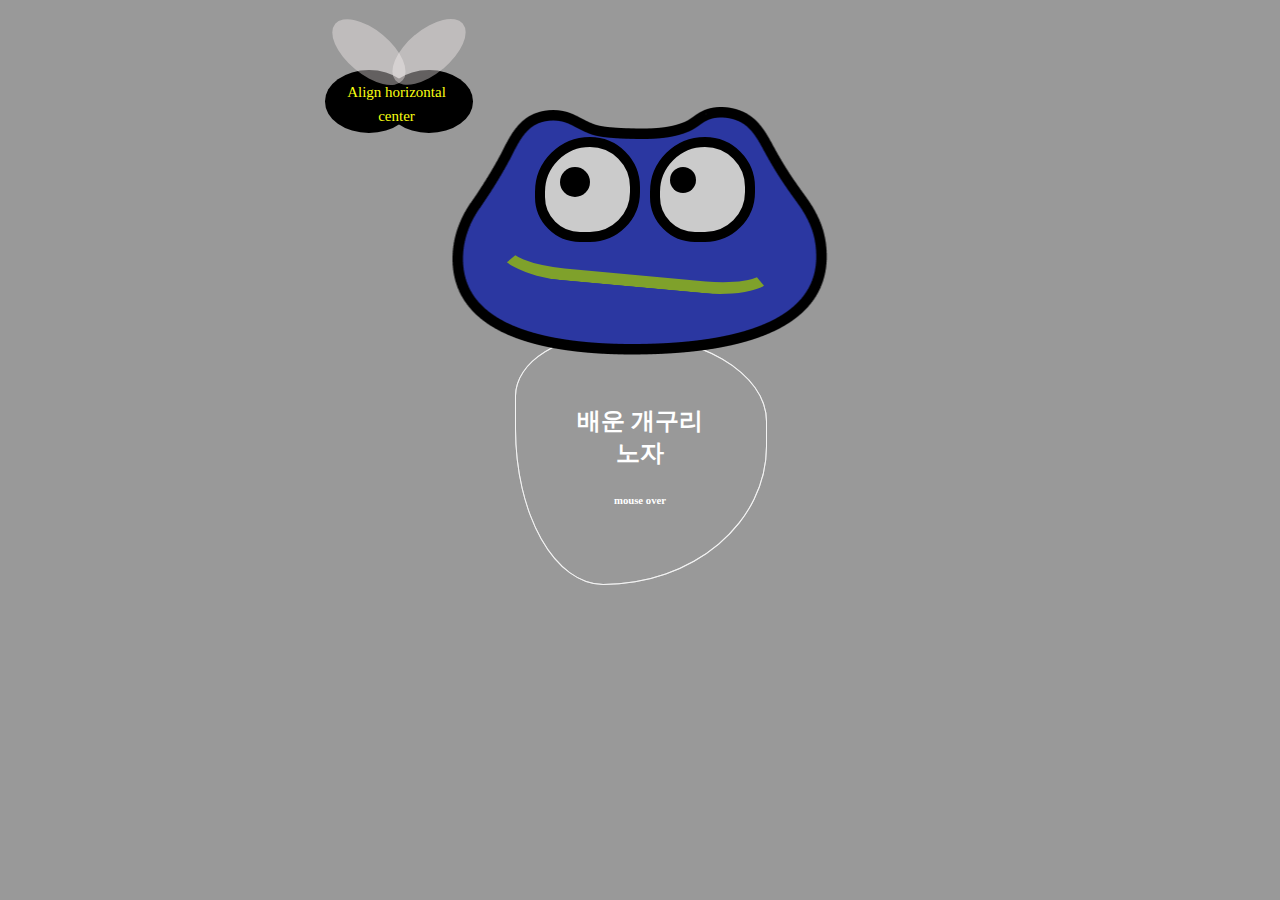
==== index.html @ 2b7b002f "두번째" ====
<!DOCTYPE html>
<html lang="ko-KR">
  <head>
    <meta charset="UTF-8" />
    <meta name="viewport" content="width=device-width, initial-scale=1.0" />
    <link rel="stylesheet" href="./animation.css" />
    <title>노인개발자개구리</title>
    <style></style>
  </head>
  <body>
    <section class="container">
      <!-- 파리 -->
      <div class="pari">
        <div></div>
        <div></div>
        <div></div>
        <div></div>
        <p>Align horizontal<br />center</p>
      </div>
      <div>
        <!-- 얼굴 -->
        <div class="face">
          <!-- 혀 -->
          <div class="tongue">
            <div class="tongue-action"></div>
          </div>
          <!-- 눈 -->
          <div class="eyes">
            <div id="eye_left"></div>
            <div id="eye_right"></div>
            <span id="left"></span>
            <span id="right"></span>
          </div>
          <!-- 입 -->
          <div class="mouth"></div>
        </div>
        <!-- 개구리 몸 -->
        <div class="square" id="square">
          <span></span>
          <span></span>
          <span></span>
          <p class="notice"></p>
          <div class="frog"><img src="./src/frog-head.png" alt="" /></div>
          <div class="h2">
            <h2>
              배운 개구리<br />
              노자
            </h2>
            <h6>mouse over</h6>
          </div>
        </div>
      </div>
    </section>
    <script>
      const square = document.getElementById('square');
      const left = document.getElementById('left');
      const eye_left = document.getElementById('eye_left');
      const right = document.getElementById('right');
      const eye_right = document.getElementById('eye_right');

      square.addEventListener('mouseover', () => {
        left.style.animation = 'eyesAnileft 1s  linear forwards';
        eye_left.style.animation = 'eyesAnileft 1s  linear forwards';

        right.style.animation = 'eyesAniright 1s linear forwards';
        eye_right.style.animation = 'eyesAniright 1s linear forwards';
      });

      square.addEventListener('mouseout', () => {
        left.style.animation = 'eyesAnileft-out 1s  linear forwards';
        eye_left.style.animation = 'eyesAnileft-out 1s  linear forwards';

        right.style.animation = 'eyesAniright-out 1s linear forwards';
        eye_right.style.animation = 'eyesAniright-out 1s linear forwards';
      });
    </script>
  </body>
</html>
---- animation.css ----
/* @font-face {
        font-family: 'EF_jejudoldam';
        src: url('https://fastly.jsdelivr.net/gh/projectnoonnu/noonfonts_2210-EF@1.0/EF_jejudoldam.woff2')
          format('woff2');
      } */
body {
  margin: 0;
  display: flex;
  justify-content: center;
  align-items: center;
  height: 100vh;
  background-color: #999;
  position: relative;
}

.container {
  display: flex;
  justify-content: center;
  align-items: center;
  position: relative;
}

/* 개구리 몸&머리 */
.square {
  width: 250px;
  height: 250px;
  /* order: 100; */
  position: relative;
  /* border: 1px solid rebeccapurple; */
}
.square:hover span {
  background-color: royalblue;
  border: none;
}
.square span {
  position: absolute;
  width: inherit;
  height: inherit;
  border: 1px solid white;
  border-radius: 40% 60% 65% 35% / 25% 35% 55% 62%;
  transition: 0.5s;
}
.square span:nth-child(1) {
  animation: circle 4s infinite linear;
  opacity: 0.3;
}
.square span:nth-child(2) {
  animation: circle 6s infinite linear;
  animation-direction: reverse;
  opacity: 0.5;
}
.square span:nth-child(3) {
  animation: circle 10s infinite linear;
  opacity: 0.7;
}

.square div {
  position: absolute;
  top: 50%;
  left: 50%;
  transform: translate(-50%, -50%);
  color: white;
}
.square .h2 {
  width: 200px;
  text-align: center;
}
.square:hover .h2 {
  color: aqua;
}
.square:hover::before {
  content: '저 파리를 먹으면 이렇게 되겠지!!';
  font-family: EF_jejudoldam;
  position: absolute;
  border: 1px solid rebeccapurple;
  background-color: #777;
  box-sizing: border-box;
  width: 150px;
  height: 150px;
  padding: 20px;
  border: 10px solid black;
  border-radius: 30% 50% 60% 25%;
  font-size: 20px;
  left: 250px;
  top: -350px;
  animation: notice 1s linear;
}

.square .frog {
  position: absolute;
  z-index: 100;
  top: -100px;
}

.mouth {
  position: absolute;
  z-index: 400;
  top: -90px;
  left: -20px;
  width: 260px;
  height: 36px;
  border: 12px solid #7fa12b;
  border-radius: 50% / 100%;
  transform: rotate(5.22deg);
  border-top-color: transparent;
  border-left-color: transparent;
  border-right-color: transparent;
  animation: mouthDeg 2.5s infinite linear;
}

#left {
  position: absolute;
  width: 85px;
  height: 85px;
  background-color: #cbcbcb;
  border: 10px solid black;
  border-radius: 55% 50% 50% 45%;
  z-index: 300;
  top: -180px;
  left: 20px;
}
#right {
  position: absolute;
  width: 85px;
  height: 85px;
  background-color: #cbcbcb;
  border: 10px solid black;
  border-radius: 55% 50% 50% 45%;
  z-index: 300;
  top: -180px;
  left: 135px;
}
#eye_left {
  position: absolute;
  width: 30px;
  height: 30px;
  border-radius: 50%;
  z-index: 400;
  top: -150px;
  left: 45px;
  background-color: black;
  animation: vibrate 1s infinite linear;
}
#eye_right {
  position: absolute;
  width: 26px;
  height: 26px;
  border-radius: 50%;
  z-index: 400;
  top: -150px;
  left: 155px;
  background-color: black;
  animation: vibrate 1s infinite linear;
}

/* 개구리 혀 */
/* .tongue {
          position: absolute;
          width: 300px;
          height: 26px;
          left: -160px;
          top: -250px;
          z-index: 400;
          background: #eac214;
          transform: rotate(28deg);
          border: 15px solid #7fa12b;
          border-radius: 140% 140% 180% 180%;
        } */

/* 파리 */
.pari {
  position: relative;
  z-index: 0;
}
.pari div:nth-child(1) {
  position: absolute;
  width: 87.68px;
  height: 43.84px;
  left: -130px;
  top: -420px;
  z-index: 400;
  background: rgba(248, 241, 241, 0.4);
  transform: rotate(-39.88deg);
  border-radius: 50%;
}
.pari div:nth-child(2) {
  position: absolute;
  width: 87.68px;
  height: 43.84px;
  left: -190px;
  top: -420px;
  z-index: 400;
  background: rgba(248, 241, 241, 0.4);
  transform: rotate(39.88deg);
  border-radius: 50%;
}

.pari div:nth-child(3) {
  position: absolute;
  width: 87.68px;
  height: 62.63px;
  border-radius: 50%;
  left: -190px;
  top: -380px;

  background: #000000;
}
.pari div:nth-child(4) {
  position: absolute;
  width: 87.68px;
  height: 62.63px;
  border-radius: 50%;
  left: -130px;
  top: -380px;

  background: #000000;
}
.pari > p {
  position: absolute;
  text-align: center;
  width: 113px;
  height: 20px;
  left: -175px;
  top: -385px;
  font-size: 15px;
  line-height: 24px;
  color: #f9fe11;
}

@keyframes circle {
  /*  0% {
          transform: rotate(0);
        } */
  100% {
    transform: rotate(1turn);
  }
}
@keyframes vibrate {
  0% {
    transform: scaleX(1.2);
    transform: scaleY(0.8);
  }
  50% {
    transform: scaleX(0.8);
    transform: scaleY(1.2);
  }
  100% {
    transform: scaleX(1.2);
    transform: scaleY(0.8);
  }
}
@keyframes mouthDeg {
  0% {
    transform: rotate(5.22deg);
  }
  25% {
    transform: rotate(7.22deg);
  }
  50% {
    transform: rotate(0deg);
  }
  75% {
    transform: rotate(0);
  }
  100% {
    transform: rotate(5.22deg);
  }
}
@keyframes notice {
  0% {
    opacity: 0.1;
  }
  100% {
    /* transform: translate(-50px,-50px); */
    opacity: 1;
  }
}
@keyframes eyesAnileft {
  0% {
    transform: translateX(0);
    opacity: 1;
  }

  100% {
    transform: translateX(55px);
    opacity: 1;
  }
}
@keyframes eyesAniright {
  0% {
    transform: translate(0);
    opacity: 1;
  }

  100% {
    transform: translate(-55px);
    opacity: 0;
  }
}
@keyframes eyesAnileft-out {
  0% {
    transform: translateX(55px);
    opacity: 0;
  }

  100% {
    transform: translateX(0);
    opacity: 1;
  }
}
@keyframes eyesAniright-out {
  0% {
    transform: translate(-55px);
    opacity: 0;
  }

  100% {
    transform: translate(0);
    opacity: 1;
  }
}
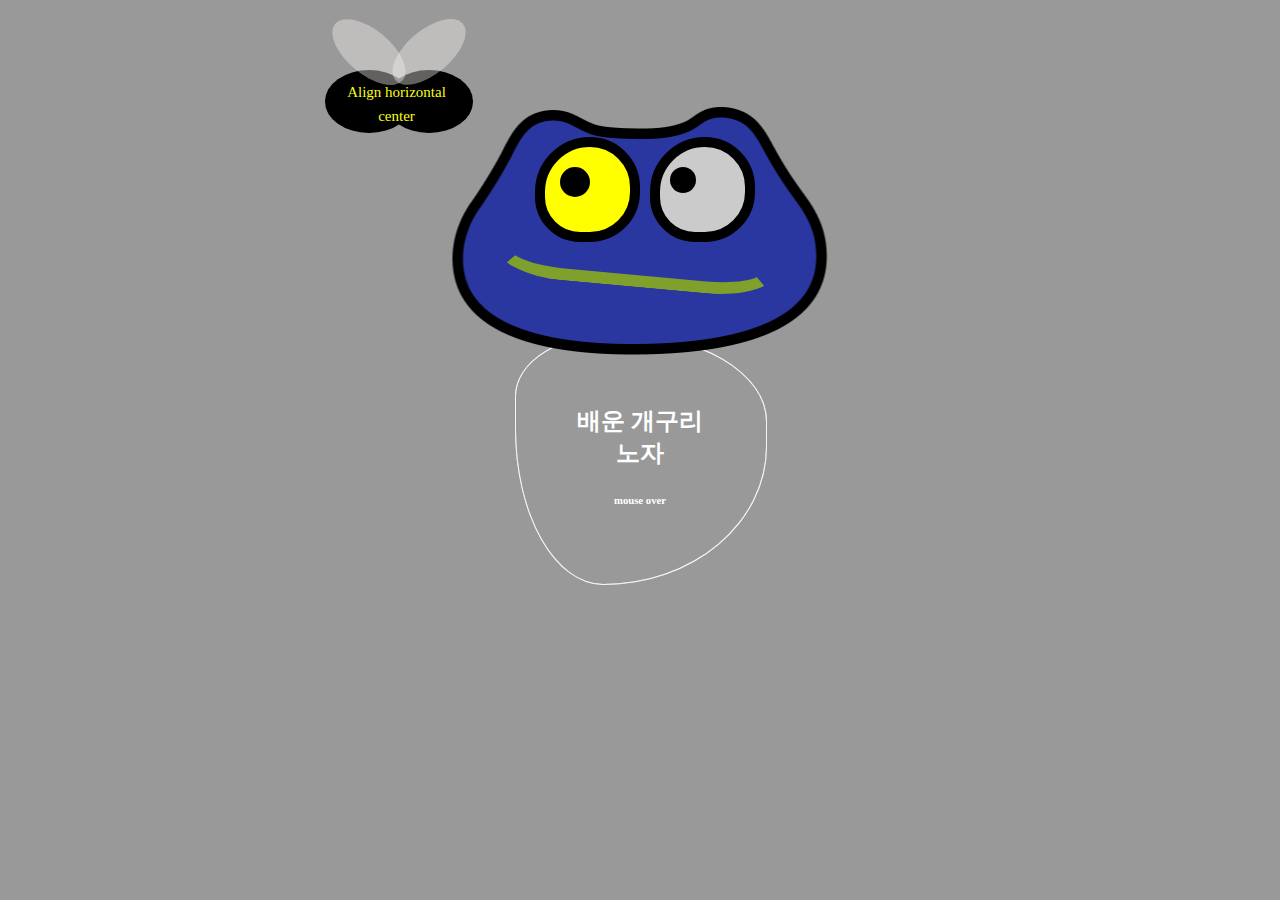
==== commit c4a3b8dc: "세번째" ====
--- a/index.html
+++ b/index.html
@@ -57,7 +57,7 @@
       const eye_left = document.getElementById('eye_left');
       const right = document.getElementById('right');
       const eye_right = document.getElementById('eye_right');
-
+      left.style.backgroundColor = 'yellow';
       square.addEventListener('mouseover', () => {
         left.style.animation = 'eyesAnileft 1s  linear forwards';
         eye_left.style.animation = 'eyesAnileft 1s  linear forwards';
